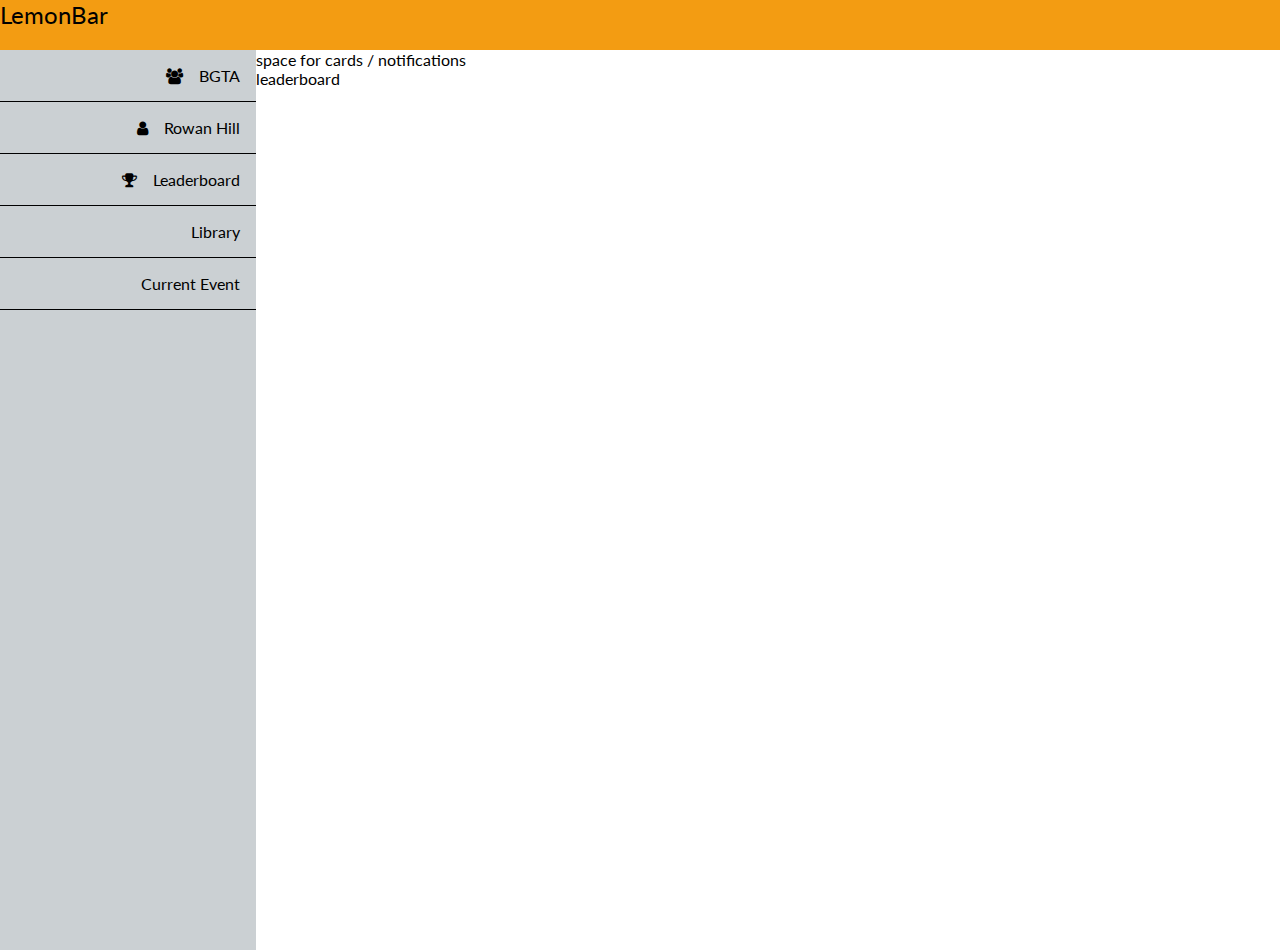
==== views/index.html @ ae585d13 "intitial views and nav, filler content" ====
<!DOCTYPE html>
<html>
<head>
	<title>LemonBar v0.1.0</title>
	<script type="text/javascript" src="../static/js/lemonbar.js"></script>
	<link rel="stylesheet" type="text/css" href="../static/css/lemonbar.css">
	<link href='http://fonts.googleapis.com/css?family=Lato&subset=latin,latin-ext' rel='stylesheet' type='text/css'>
	<link rel="stylesheet" href="https://maxcdn.bootstrapcdn.com/font-awesome/4.5.0/css/font-awesome.min.css">
</head>
<body>
	<div class="nav-header">LemonBar</div>
	<div class="content">
		<div class="nav-left">
			<ul>
				<li>
					<i class="fa fa-users"></i>
					<a href="group.html">BGTA</a>
				</li>
				<li>
					<i class="fa fa-user"></i>
					<a href="profile.html">Rowan Hill</a>
				</li>
				<li>
					<i class="fa fa-trophy"></i>
					<a href="#">Leaderboard</a>
				</li>
				<li><a href="#">Library</a></li>
				<li><a href="event.html">Current Event</a></li>
			</ul>
		</div>
		<div class="content-main">
			<div class="content-cards">
				 space for cards / notifications
			</div>
			<div class="content-board">
				leaderboard
			</div>
		</div>
	</div>
</body>
</html>
---- static/css/lemonbar.css ----
html{
	margin: 0;
	padding: 0;
}

body{
	margin: 0;
	padding: 0;
	min-width: 600px;
	height: 100vh;
	font-family: 'Lato', arial, sans-serif;
	font-size: 16px;
}

.content{
	display: flex;
	height: 100%;
}

.nav-header{
	font-size: 1.5em;
	height: 50px;
	background: #f39c12;
}

.nav-left{
	display: inline-block;
	width: 20%;
	background: #cbd0d3;
	height: 100%;
}

.nav-left ul{
	list-style-type: none;
	padding: 0;
}

.nav-left i{
	margin-right: 12px;
}

.nav-left li{
	margin-bottom: 16px;
	border-bottom: 1px solid black;
	padding-bottom: 16px;
	padding-right: 16px;
	text-align: right;
}

.nav-left a{
	text-decoration: none;
	color: #000000;
}

.content-main{
	display: inline-block;
	width: 80%;
}

.content-form{
	position: absolute;
	display: none;
}
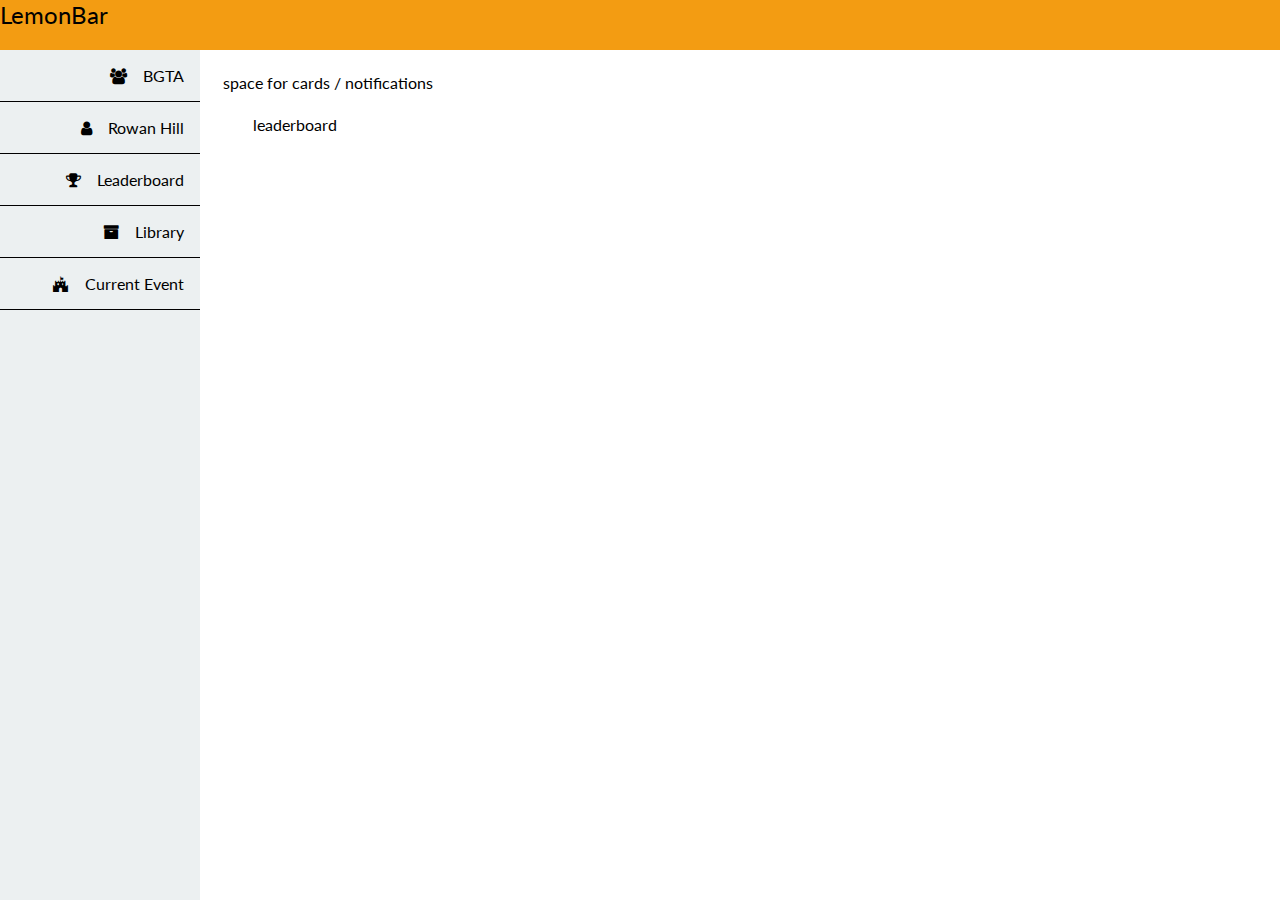
==== commit 95722e29: "much more layout stuffs, beginning to work on interactive components" ====
--- a/views/index.html
+++ b/views/index.html
@@ -24,15 +24,21 @@
 					<i class="fa fa-trophy"></i>
 					<a href="#">Leaderboard</a>
 				</li>
-				<li><a href="#">Library</a></li>
-				<li><a href="event.html">Current Event</a></li>
+				<li>
+					<i class="fa fa-archive"></i>
+					<a href="library.html">Library</a>
+				</li>
+				<li>
+					<i class="fa fa-fort-awesome"></i>
+					<a href="event.html">Current Event</a>
+				</li>
 			</ul>
 		</div>
 		<div class="content-main">
-			<div class="content-cards">
+			<div class="board content-cards">
 				 space for cards / notifications
 			</div>
-			<div class="content-board">
+			<div class="board content-table">
 				leaderboard
 			</div>
 		</div>
--- a/static/css/lemonbar.css
+++ b/static/css/lemonbar.css
@@ -14,7 +14,7 @@
 
 .content{
 	display: flex;
-	height: 100%;
+	height: calc(100% - 50px);
 }
 
 .nav-header{
@@ -25,13 +25,14 @@
 
 .nav-left{
 	display: inline-block;
-	width: 20%;
-	background: #cbd0d3;
+	background: #ecf0f1;
 	height: 100%;
+	min-width: 200px;
 }
 
 .nav-left ul{
 	list-style-type: none;
+	margin: 0;
 	padding: 0;
 }
 
@@ -40,9 +41,9 @@
 }
 
 .nav-left li{
-	margin-bottom: 16px;
 	border-bottom: 1px solid black;
 	padding-bottom: 16px;
+	padding-top: 16px;
 	padding-right: 16px;
 	text-align: right;
 }
@@ -54,10 +55,165 @@
 
 .content-main{
 	display: inline-block;
-	width: 80%;
-}
+	width: 100%;
+	padding-right: 23px;
+}
+
+/*.content-header{
+	text-align: center;
+	margin-top: 23px;
+	width: 100%;
+}*/
 
 .content-form{
 	position: absolute;
 	display: none;
+}
+
+.content-cards{
+	margin-top: 23px;
+	margin-left: 23px;
+}
+
+.content-labels{
+	display: flex;
+}
+
+.content-label{
+	margin-top: 8px;
+	margin-left: 23px;
+	min-width: 120px;
+	padding: 5px;
+	border: 2px solid #f39c12;
+	border-radius: 5px;
+	background: #fbd9a4;
+	position: relative;
+}
+
+.close{
+	font-weight: bold;
+	font-size: 1.2em;
+	position: absolute;
+	right: 5px;
+	bottom: 5px;
+}
+
+.close:hover{
+	cursor: pointer;
+}
+
+.content-columns{
+	display: flex;
+}
+
+.content-table{
+	width: 90%;
+	margin: auto;
+	margin-top: 23px;
+}
+
+.content-title{
+	margin-left: 23px;
+	margin-top: 23px;
+}
+
+.content-picture{
+	width: 250px;
+	height: 250px;
+	border-radius: 250px;
+	overflow: hidden;
+	margin: auto;
+}
+
+.content-search{
+	margin-top: 23px;
+	margin-left: 23px;
+}
+
+.column-1, .column-2, .column-3{
+	width: 33%;
+	display: inline-block;
+	margin-left: 23px;
+	margin-top: 50px;
+	/*border: 1px solid black;*/ /*testing*/
+}
+
+.column-2-3{
+	display: inline-block;
+	width: 66%;
+	margin-left: 23px;
+	margin-top: 50px;	
+}
+
+.profile-picture{
+	width: 250px;
+}
+
+.text-accent{
+	display: block;
+	font-style: italic;
+}
+
+.text-label{
+	display: inline-block;
+	width: 30%;
+	margin: auto;
+	text-align: center;
+}
+
+.text-faint{
+	font-family: 'Lato Hairline', arial, sans-serif;
+	color: #999999;
+	font-weight: normal;
+}
+
+.text-spacing{
+	display: block;
+	letter-spacing: 1px;
+	font-size: 0.9em;
+}
+
+.text-title{
+	display: block;
+	font-weight: bold;
+}
+
+.text-small{
+	font-size: 0.8em;
+}
+
+.text-large{
+	font-size: 1.8em;
+}
+
+@media (max-width: 800px) {
+	.content-main{
+		text-align: center;
+	}
+
+	.content-columns{
+		display: block;
+		margin-left: 23px;
+	}
+
+	.content-table{
+		margin-left: 23px;
+		width: initial;
+	}
+
+	.content-label{
+		margin: auto;
+	}
+
+	.column-1, .column-2, .column-3{
+		width: 100%;
+		margin: 0;
+		margin-top: 23px;
+	}
+
+	.column-2-3{
+		width: 100%;
+		margin: 0;
+		margin-top: 23px;
+	}
 }